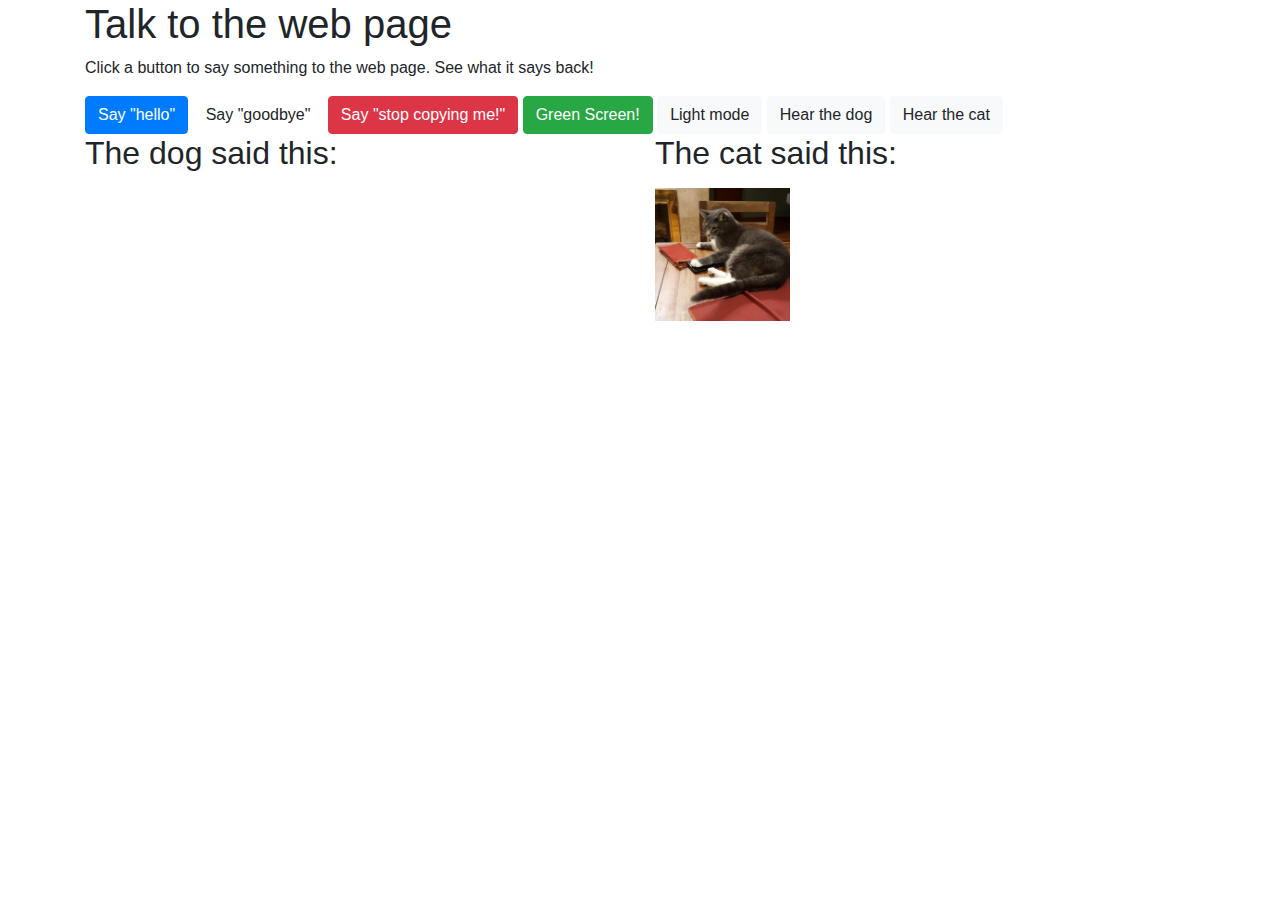
==== talk.html @ 3e2ab97f "mob work to share." ====
<o!DOCTYPE html>
<html lang="en-US">

<head>
  <link href="css/bootstrap.css" rel="stylesheet" type="text/css">
  <link href="css/styles.css" rel="stylesheet" type="text/css">
  <script src="js/jquery-3.5.1.js"></script>
  <script src="js/scripts.js"></script>
  <title>Talk to the web page</title>
</head>

<body>
  <div class="container">
    <h1>Talk to the web page</h1>
    <p>Click a button to say something to the web page. See what it says back!</p>

    <button class="btn btn-primary" id="hello">Say "hello"</button>
    <button class="btn btn-inverse" id="goodbye">Say "goodbye"</button>
    <button class="btn btn-danger" id="stop">Say "stop copying me!"</button>
    <button class="btn btn-success" id="why">Green Screen!</button>
    <button class="btn btn-light" id="why2">Light mode</button>
    <button class="btn btn-light" id="dog">Hear the dog</button>
    <button class="btn btn-light" id="cat">Hear the cat</button>
    <div class="row">
      <div class="col-md-6">
        <h2>The dog said this:</h2>
        <div class="doggy">
        
        <ul class="unstyled" id="user">
          <img id="dogpic" src="img/dog.jpg">

        </ul>
      </div>
      </div>

      <div class="col-md-6">
        <h2>The cat said this:</h2>
        
        
        <ul class="unstyled"id="webpage">
        </ul>
        <img src="img/cat.jpg">
      </div>
    </div>
  </div>
</body>

</html>
---- css/styles.css ----
.green-background {
  background-color: lightgreen;
}

.white-background {
  background-color: white;
}

.doggy {
  display: none;
}


img {
  width: 25%;
  height: auto;
}
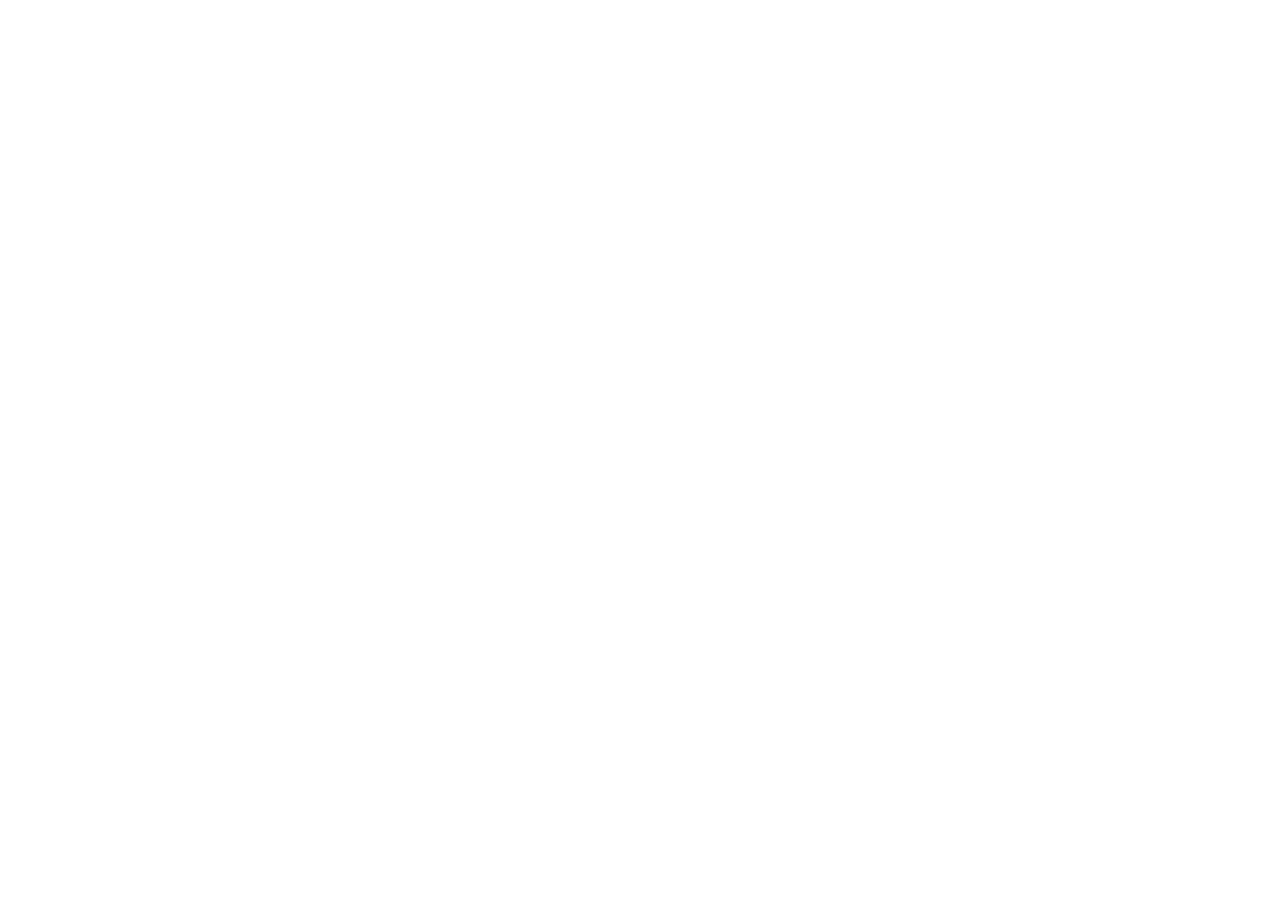
==== commit 68ed7ccf: "Remove most content to practice again." ====
--- a/talk.html
+++ b/talk.html
@@ -1,6 +1,5 @@
-<o!DOCTYPE html>
+<!DOCTYPE html>
 <html lang="en-US">
-
 <head>
   <link href="css/bootstrap.css" rel="stylesheet" type="text/css">
   <link href="css/styles.css" rel="stylesheet" type="text/css">
@@ -8,41 +7,7 @@
   <script src="js/scripts.js"></script>
   <title>Talk to the web page</title>
 </head>
-
 <body>
-  <div class="container">
-    <h1>Talk to the web page</h1>
-    <p>Click a button to say something to the web page. See what it says back!</p>
-
-    <button class="btn btn-primary" id="hello">Say "hello"</button>
-    <button class="btn btn-inverse" id="goodbye">Say "goodbye"</button>
-    <button class="btn btn-danger" id="stop">Say "stop copying me!"</button>
-    <button class="btn btn-success" id="why">Green Screen!</button>
-    <button class="btn btn-light" id="why2">Light mode</button>
-    <button class="btn btn-light" id="dog">Hear the dog</button>
-    <button class="btn btn-light" id="cat">Hear the cat</button>
-    <div class="row">
-      <div class="col-md-6">
-        <h2>The dog said this:</h2>
-        <div class="doggy">
-        
-        <ul class="unstyled" id="user">
-          <img id="dogpic" src="img/dog.jpg">
-
-        </ul>
-      </div>
-      </div>
-
-      <div class="col-md-6">
-        <h2>The cat said this:</h2>
-        
-        
-        <ul class="unstyled"id="webpage">
-        </ul>
-        <img src="img/cat.jpg">
-      </div>
-    </div>
-  </div>
+  
 </body>
-
 </html>